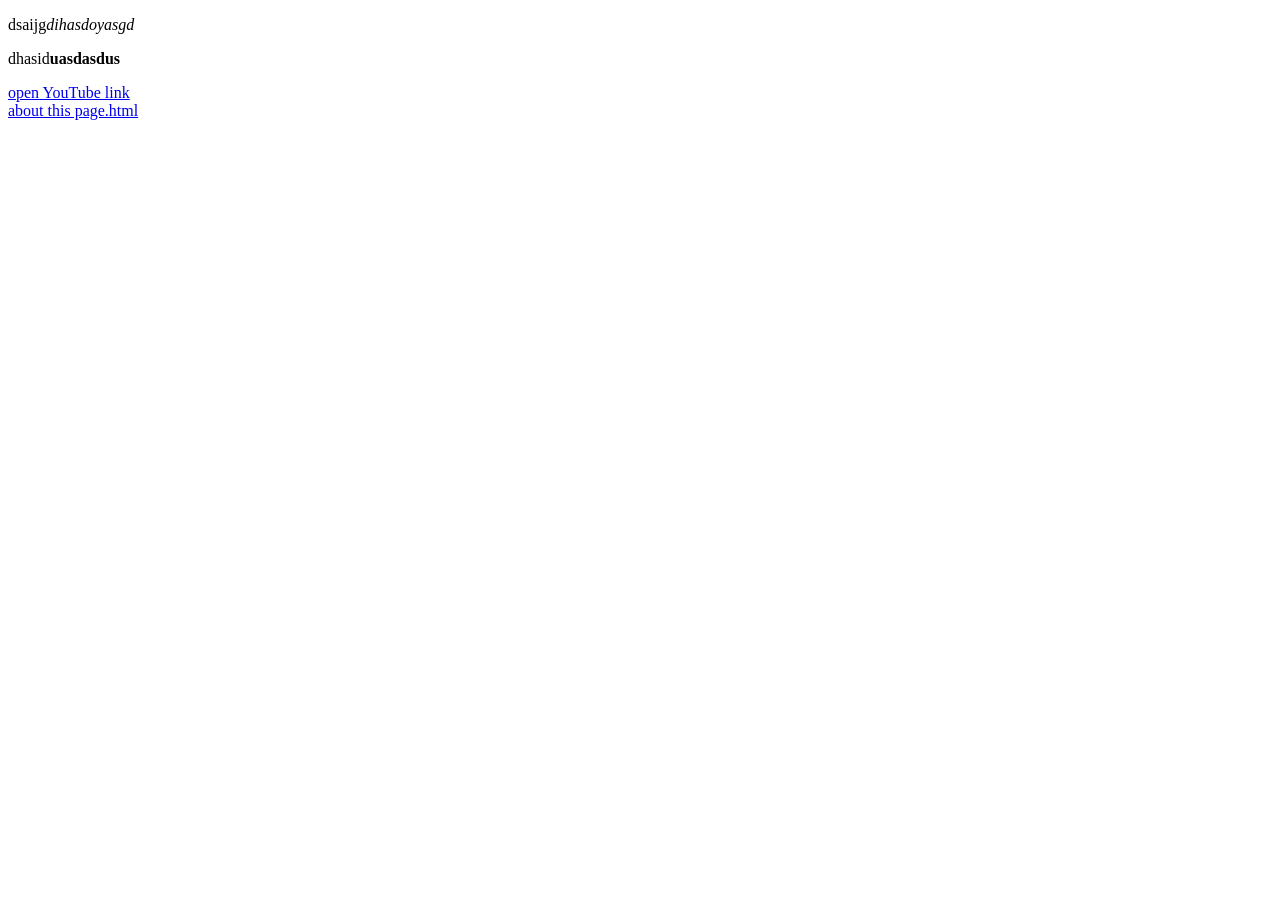
==== index.html @ ac70b6c5 "some random changes" ====
<!DOCTYPE html>

<html lang="en">

    <head>
        <meta charset="UTF-8">
        <title>Testing Site</title>
    </head>
<!-- Body comment syntax overall ctrl + / -->
    <body>
        <p>
            dsaijg<em>dihasdoyasgd</em>
        </p>
        <p>dhasid<strong>uasdasdus</strong></p>
<!-- rel = prevents info to be passed to the page that was opened about the page u opened it from -->
        <a href="https://www.youtube.com" target="_blank" rel="noreferrer">open YouTube link</a>
    
        <a href="./pages/about.html" target="_blank"><br>about this page.html</a>

        
    </body>



</html>
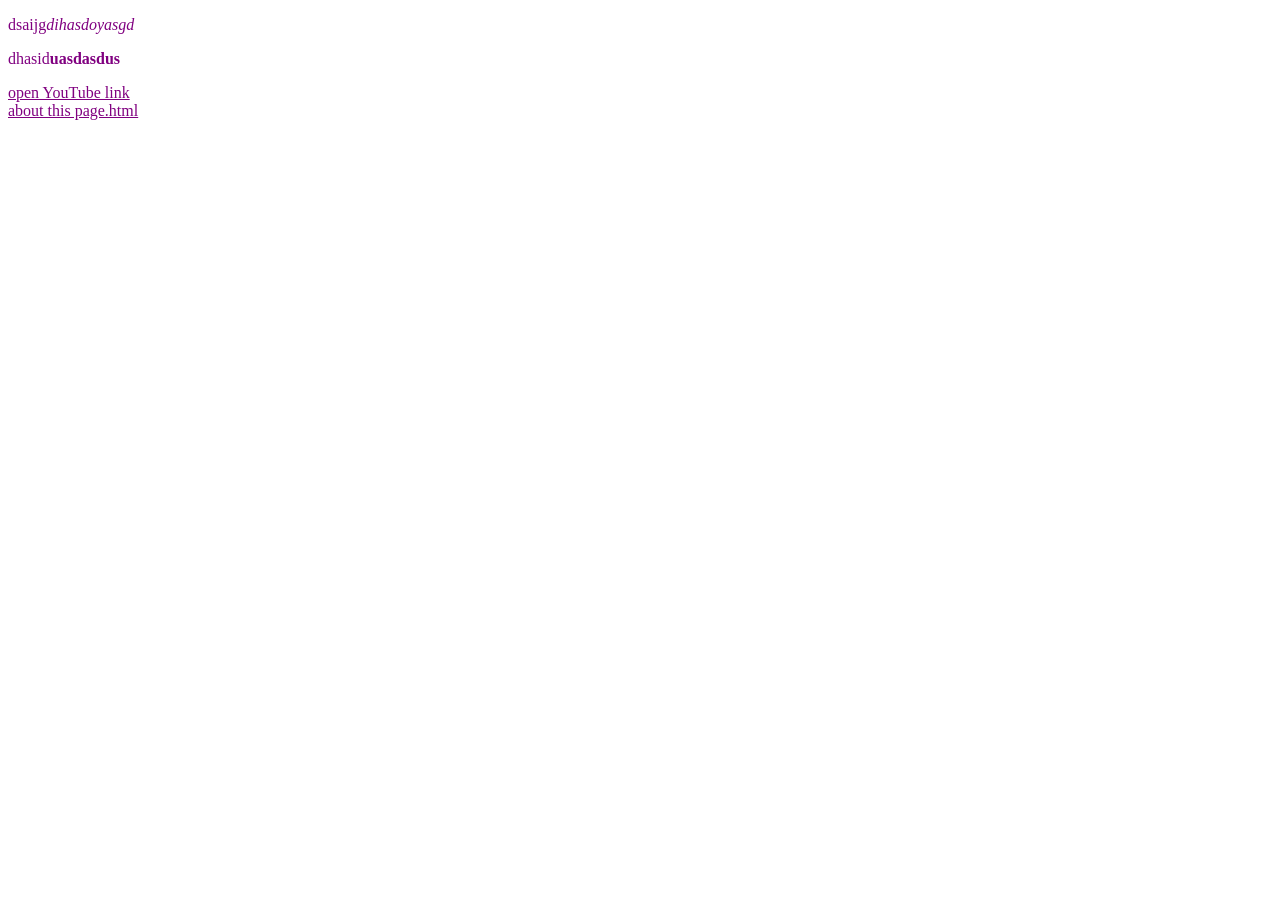
==== commit 17540dd7: "functions, loops, if statements practice" ====
--- a/index.html
+++ b/index.html
@@ -4,6 +4,11 @@
 
     <head>
         <meta charset="UTF-8">
+
+        <link rel="stylesheet" href="style.css">
+
+        <script src="script.js"></script>
+
         <title>Testing Site</title>
     </head>
 <!-- Body comment syntax overall ctrl + / -->
@@ -17,7 +22,6 @@
     
         <a href="./pages/about.html" target="_blank"><br>about this page.html</a>
 
-        
     </body>
 
 
--- a/style.css
+++ b/style.css
@@ -0,0 +1,49 @@
+/* 
+
+* - select all
+. - select class
+# - select id
+
+.read,
+.unread {
+    color: white;
+    ... then u can edit each of those separately
+    grouping selectors
+}
+
+.subsection.header {
+    <div class="subsection header"> ... </div>
+    used to select things that have more than one class assigned
+    also works with class + id etc. ex. .subsection#header
+    chaining selectors
+}
+
+.ancestor .contents {
+    <div class="ancestor">
+        <div class="contents">
+            <div class="contents"></div>
+        </div>
+    </div>
+    it selects both line 23 and 24
+    descendant combinator
+}
+
+text-align: its horizontal;
+font-family: "Times New Roman", serif;
+font-size: 22px;
+font-weight
+
+<style> </style> inside head works too - internal
+<div style="color: white; background-color: black;">...</div> - inline
+
+*/
+
+/* 
+
+const name = "chris ${surname}"; \n == <br> also \'
+
+*/
+
+* {
+    color: purple;
+}
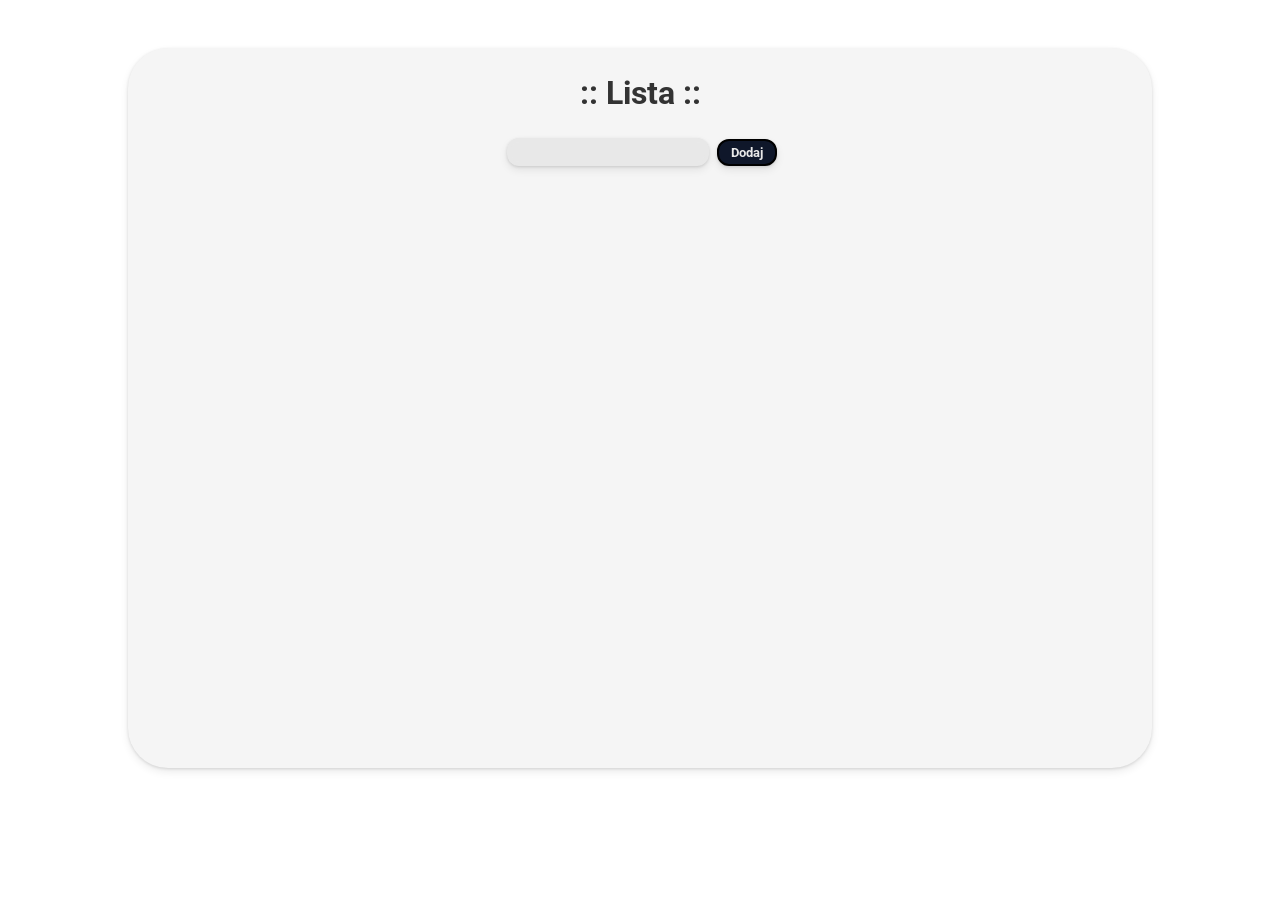
==== commit 2b0a2f7b: "grocery list app added" ====
--- a/index.html
+++ b/index.html
@@ -3,25 +3,28 @@
 <html lang="en">
 
     <head>
+
         <meta charset="UTF-8">
+        <link rel="stylesheet" href="style.css">
+        <script src="script.js" defer></script>
+        <title>Test</title>
 
-        <link rel="stylesheet" href="style.css">
+    </head>
 
-        <script src="script.js"></script>
+    <body>
+        
+        <label class="headline">:: Lista ::</label>
 
-        <title>Testing Site</title>
-    </head>
-<!-- Body comment syntax overall ctrl + / -->
-    <body>
-        <p>
-            dsaijg<em>dihasdoyasgd</em>
-        </p>
-        <p>dhasid<strong>uasdasdus</strong></p>
-<!-- rel = prevents info to be passed to the page that was opened about the page u opened it from -->
-        <a href="https://www.youtube.com" target="_blank" rel="noreferrer">open YouTube link</a>
-    
-        <a href="./pages/about.html" target="_blank"><br>about this page.html</a>
+        <div>
+            <input type="text" class="inp">
+            <button type="submit" class="btn">Dodaj</button>
+        </div>
 
+        <div>
+            <ul class="lst">
+
+            </ul>
+        </div>
     </body>
 
 
--- a/style.css
+++ b/style.css
@@ -1,49 +1,94 @@
-/* 
+@import url('https://fonts.googleapis.com/css2?family=Roboto:wght@400;500;700&display=swap');
 
-* - select all
-. - select class
-# - select id
-
-.read,
-.unread {
-    color: white;
-    ... then u can edit each of those separately
-    grouping selectors
+* {
+    font-family: 'Roboto', sans-serif;
 }
 
-.subsection.header {
-    <div class="subsection header"> ... </div>
-    used to select things that have more than one class assigned
-    also works with class + id etc. ex. .subsection#header
-    chaining selectors
+html {
+    background-color: white;
 }
 
-.ancestor .contents {
-    <div class="ancestor">
-        <div class="contents">
-            <div class="contents"></div>
-        </div>
-    </div>
-    it selects both line 23 and 24
-    descendant combinator
+body {
+    width: 80vw;
+    height: 80vh;
+    display: flex;
+    flex-direction: column;
+    justify-content: top;
+    align-items: center;
+    background-color: whitesmoke;
+    border-radius: 40px;
+    margin: 0 auto;
+    margin-top: 48px;
+    
+
+    box-shadow: 
+        0 1px 3px rgba(0, 0, 0, 0.12),
+        0 4px 8px rgba(0, 0, 0, 0.08);
 }
 
-text-align: its horizontal;
-font-family: "Times New Roman", serif;
-font-size: 22px;
-font-weight
+label {
+    display: inline;
+    font-size: 20px;
+    color: 	#333333;
+    padding: 4px;
 
-<style> </style> inside head works too - internal
-<div style="color: white; background-color: black;">...</div> - inline
+}
 
-*/
+input {
+    background-color: #E8E8E8;
+    border: 4px solid #E8E8E8;
+    border-radius: 12px;
+    margin-left: 4px;
+    color: black;
+    font-size: 14px;
+    padding: 2px 8px 2px 8px;
+    outline: none;
 
-/* 
+    box-shadow: 
+        0 1px 3px rgba(0, 0, 0, 0.12),
+        0 4px 8px rgba(0, 0, 0, 0.08);
+}
 
-const name = "chris ${surname}"; \n == <br> also \'
+ul {
+    margin-top: 32px;
+}
 
-*/
+li {
+    list-style-type: none;
+    margin-bottom: 8px;;
+}
 
-* {
-    color: purple;
+.headline {
+    font-weight: bold;
+    font-size: 32px;
+    margin-top: 22px;
+    margin-bottom: 22px;
+}
+
+.btn {
+    background-color:#0F172A;
+    color: #E8E8E8;
+    font-weight: bold;
+
+    border-radius: 12px;
+    border: 2px solid black;
+    padding: 4px 12px;
+    margin-left: 4px;
+
+    box-shadow: 
+        0 1px 3px rgba(0, 0, 0, 0.12),
+        0 4px 8px rgba(0, 0, 0, 0.08);
+}
+
+.spanStr {
+    font-size: 20px;
+    margin-left: 24px;
+    color: #5B7FA6;
+
+}
+
+.spanNum {
+    font-size: 16px;
+    margin-right: 24px;
+    font-weight: bold;
 }
